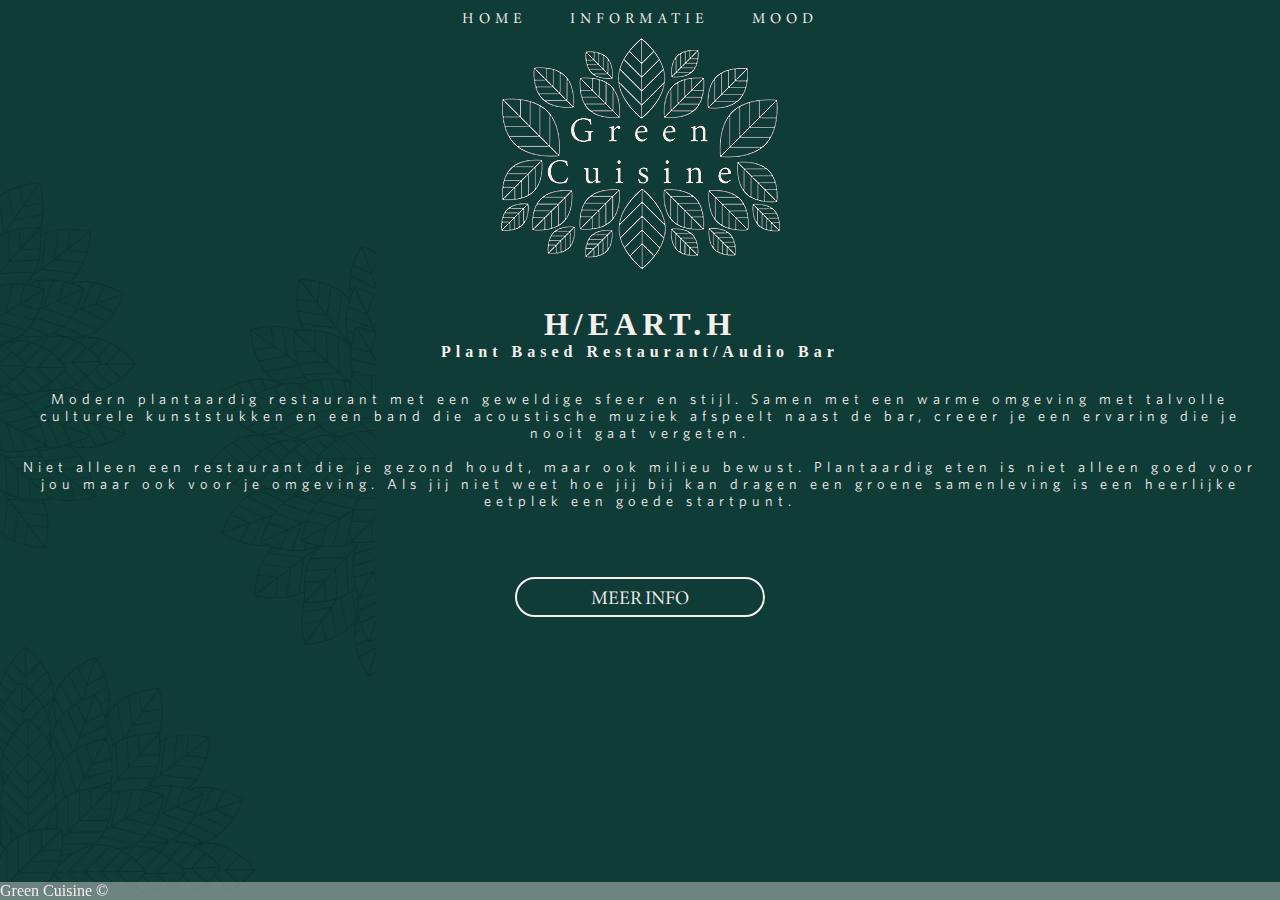
==== index.html @ 1d4a8eee "commit initial" ====
<!DOCTYPE html>
<html>
    <head>
        <meta charset="UTF-8">
        <meta name="viewport" content="width=device-width, initial-scale=1.0">
        <meta name = "keywords" content = "HVA" />
		<meta name = "description" content = "Dit is het project voor de groene stad" />
        <link rel="stylesheet" href="style.css">
        <link rel="icon" type="image/x-icon" href="img/logoavicon-32x32.png">
        <title>Green Cuisine</title>
    </head>
    <body>
        <img src="assets/img/iphone-background.png" alt="background" class="backimg">
        <header>
            <nav class="navbar">
                <ul class="nav-links">
                        <li><a href="index.html">HOME</a></li>
                        <li><a href="informatie.html">INFORMATIE</a></li>
                        <li><a href="mood.html">MOOD</a></li>
                </ul>
              </nav>
        </header>
        <main>
            <section class="logo"><img src="assets/img/logo-green-cuisine-03.png" alt="Green Cuisine logo"></section>
            <article>
                <h1>H/EART.H</h1>
                <h4>Plant Based Restaurant/Audio Bar</h4>
                <p>
                    Modern plantaardig restaurant met een geweldige sfeer en stijl. 
                    Samen met een warme omgeving met talvolle culturele kunststukken 
                    en een band die acoustische muziek afspeelt naast de bar, 
                    creeer je een ervaring die je nooit gaat vergeten.
                    <br><br>
                    Niet alleen een restaurant die je gezond houdt,
                    maar ook milieu bewust. Plantaardig eten is niet alleen goed voor jou
                    maar ook voor je omgeving. Als jij niet weet hoe jij bij kan dragen een
                    groene samenleving is een heerlijke eetplek een goede startpunt.
                </p>
            </article>
            <a href="informatie.html" class="infoButton">
                <button>MEER INFO</button>
            </a>
        </main>
        <footer>
            Green Cuisine &#169;
        </footer>
    </body>
</html>
---- style.css ----
@media only screen and (min-width: 375px) and (min-height: 812px)
{ 

      * {
        margin: 0;
        padding: 0;
        box-sizing: border-box;
      }
      @font-face {
        font-family: minionVariableConcept;
        src: url(assets/fonts/Minion\ Variable\ Concept.otf);
      }
      @font-face {
        font-family: whitneyBook;
        src: url(assets/fonts/whitneybook.otf);
      }
      body {
        display: flex;
        flex-direction: column;
        min-height: 100vh;
        margin: 0;
        background-color: #0F3C37;
      }
      
      a {
        text-decoration: none;
      }
      
      li {
        list-style: none;
      }
      /* navigatie */
      .navbar {
        font-family: minionVariableConcept;
        display: flex;
        align-items: center;
        justify-content: space-around;
        padding: 2px;
      }
      .nav-links a {
        color: #F5EFED;
        letter-spacing: 5px;
      }
      .nav-links {
        display: flex;
        gap: 1em;
        font-size: 15px;
      }
      .nav-links li {
        padding: 5px 14px;
        align-self: center;
      }
      /* logo */
      .logo{
        display: flex;
        justify-content: center;
        align-items: center;
      }
      /* background */
      .backimg{
        position: absolute;
        z-index: -1;
        top: 80px;
      }
      /* main */
      main{
        display: flex;
        flex-direction: column;
        align-items: center;
      }
      /* tekst */
      article{
        color: #F5EFED;
        letter-spacing: 5px;
        text-align: center;
        position: relative;
        top: 2em;
      }
      p{
        font-family: whitneyBook;
        position: relative;
        top: 2em;
        font-size: .9em;
        margin-left: 1em;
        margin-right: 1em;
        padding-bottom: 2em;
      }
      /* button */
      .infoButton{
        display: flex;
        text-decoration: none;
        position: relative;
        bottom: -100px;
      }
      .infoButton button{
        font-family: minionVariableConcept;
        cursor: pointer; 
        border: 2px solid #F5EFED; 
        border-radius: 25px;
        background-color: transparent; 
        height: 40px; 
        width: 250px; 
        color: #F5EFED; 
        font-size: 1.2em; 
      }
      .infoButton button:focus{
        color: #0F3C37;
        background-color: #F5EFED;
      }
      /* footer */
      footer{
        position: fixed;
        bottom: 0;
        width: 100%;
        color: #F5EFED;
        background: rgba(204, 204, 204, 0.5);
      }

}
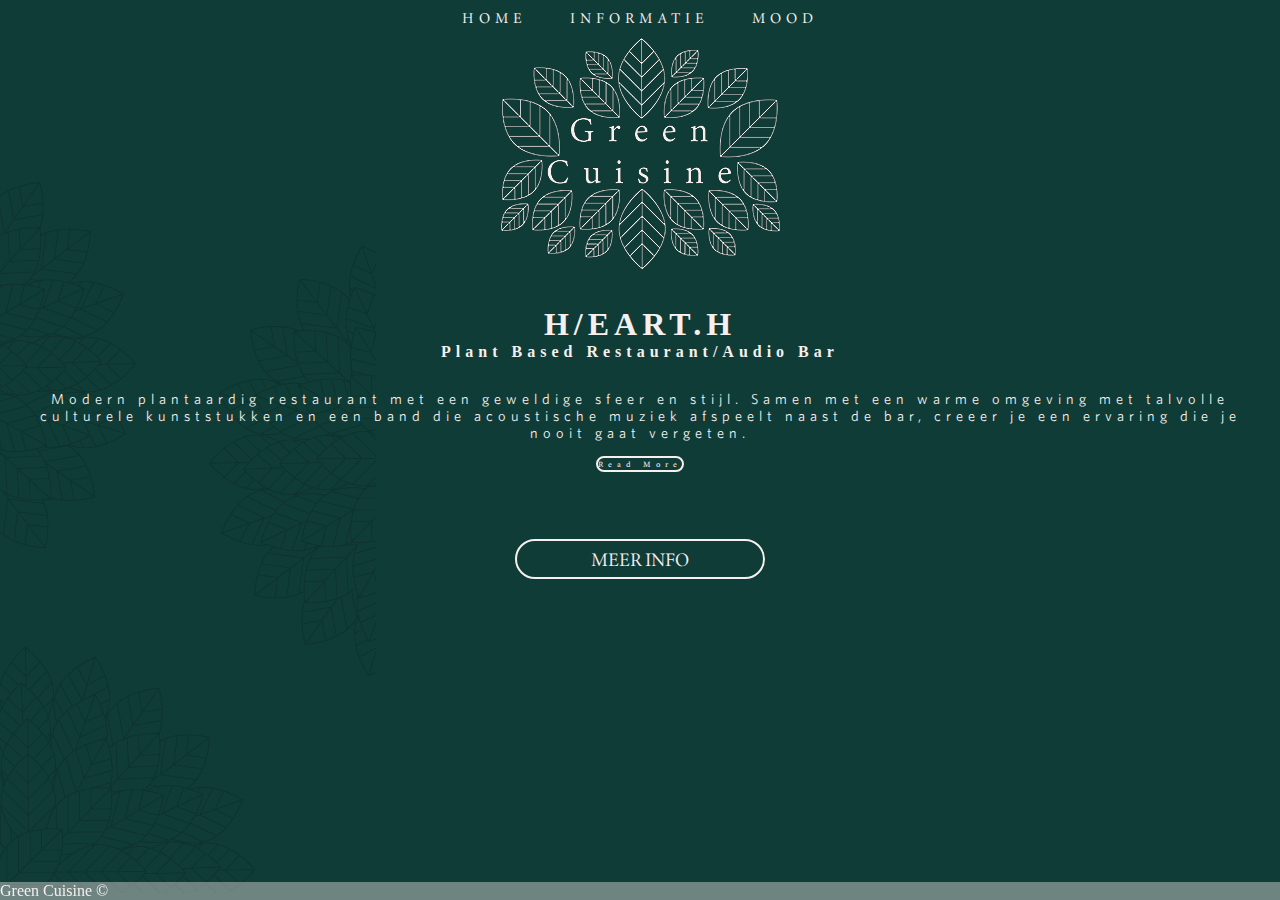
==== commit 2909c300: "commit" ====
--- a/index.html
+++ b/index.html
@@ -25,17 +25,21 @@
             <article>
                 <h1>H/EART.H</h1>
                 <h4>Plant Based Restaurant/Audio Bar</h4>
-                <p>
+            <section class="paragraph">
+                <p class="mainText">
                     Modern plantaardig restaurant met een geweldige sfeer en stijl. 
                     Samen met een warme omgeving met talvolle culturele kunststukken 
                     en een band die acoustische muziek afspeelt naast de bar, 
                     creeer je een ervaring die je nooit gaat vergeten.
-                    <br><br>
+                </p>
+                <p class="extraText">
                     Niet alleen een restaurant die je gezond houdt,
                     maar ook milieu bewust. Plantaardig eten is niet alleen goed voor jou
                     maar ook voor je omgeving. Als jij niet weet hoe jij bij kan dragen een
                     groene samenleving is een heerlijke eetplek een goede startpunt.
                 </p>
+                <input type="checkbox" id="btn" />
+                <label for="btn"></label>
             </article>
             <a href="informatie.html" class="infoButton">
                 <button>MEER INFO</button>
--- a/style.css
+++ b/style.css
@@ -83,7 +83,40 @@
         font-size: .9em;
         margin-left: 1em;
         margin-right: 1em;
-        padding-bottom: 2em;
+        padding-bottom: 1em;
+      }
+      .extraText{
+        display: none;
+      }      
+      input[type="checkbox"]{
+        height: 2em;
+        display: block;
+        appearance: none;
+      }
+      label{
+        position: relative;
+        font-family: minionVariableConcept;
+        cursor: pointer; 
+        border: 2px solid #F5EFED; 
+        border-radius: 25px;
+        background-color: transparent; 
+        height: 10px; 
+        width: 50px; 
+        color: #F5EFED; 
+        font-size: .5em; 
+      }
+      /* read more/less button */
+      label:before{
+        content: "Read More";
+      }
+      input[type="checkbox"]:checked ~ label:before{
+        content: "Read Less";
+      }
+      .extraText:has(~input[type="checkbox"]:checked){
+        display: inline;
+      }
+      .logo:has(~input[type="checkbox"]:checked){
+        display: none;
       }
       /* button */
       .infoButton{
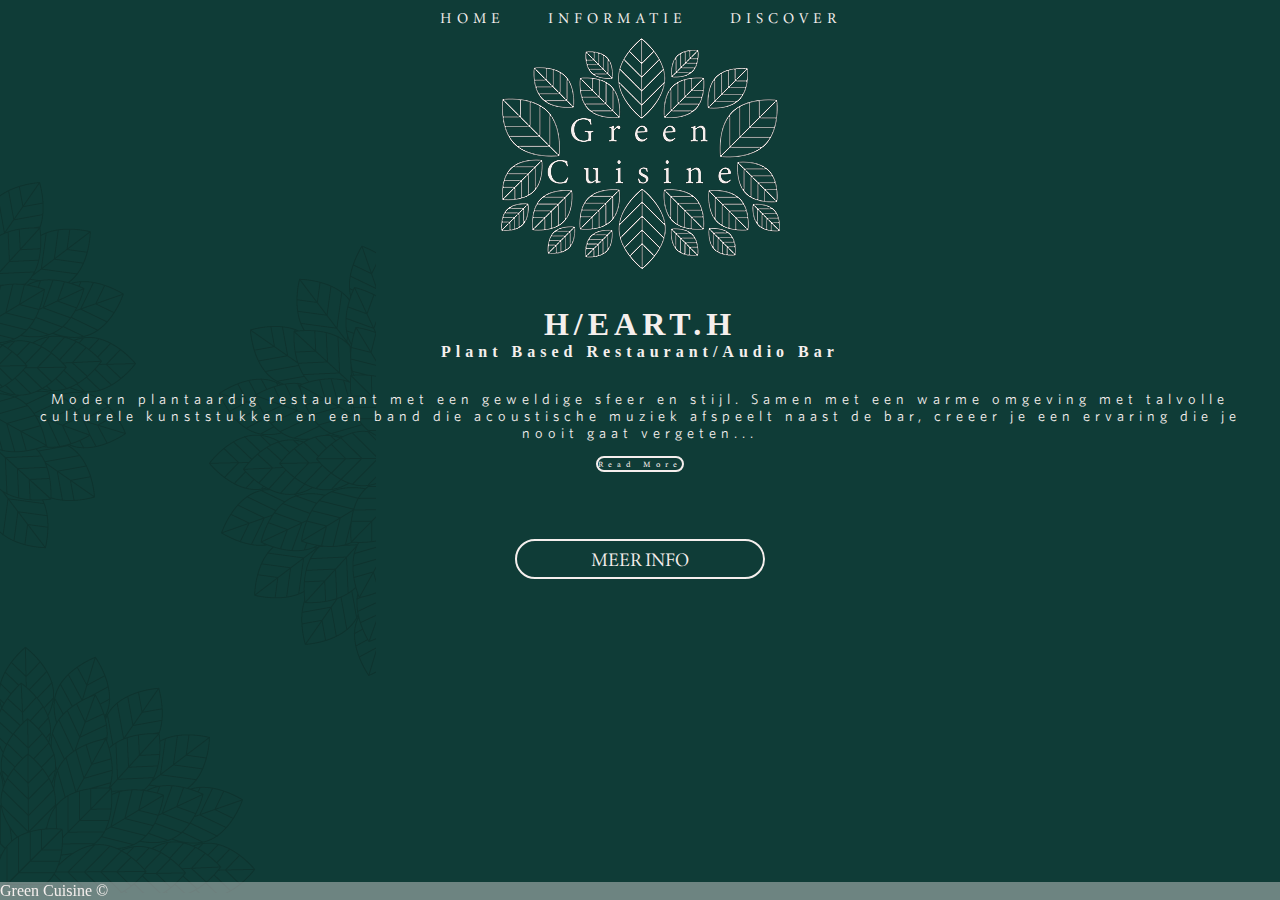
==== commit 7b643e50: "rename" ====
--- a/index.html
+++ b/index.html
@@ -16,7 +16,7 @@
                 <ul class="nav-links">
                         <li><a href="index.html">HOME</a></li>
                         <li><a href="informatie.html">INFORMATIE</a></li>
-                        <li><a href="mood.html">MOOD</a></li>
+                        <li><a href="discover.html">DISCOVER</a></li>
                 </ul>
               </nav>
         </header>
@@ -30,7 +30,7 @@
                     Modern plantaardig restaurant met een geweldige sfeer en stijl. 
                     Samen met een warme omgeving met talvolle culturele kunststukken 
                     en een band die acoustische muziek afspeelt naast de bar, 
-                    creeer je een ervaring die je nooit gaat vergeten.
+                    creeer je een ervaring die je nooit gaat vergeten...
                 </p>
                 <p class="extraText">
                     Niet alleen een restaurant die je gezond houdt,
--- a/style.css
+++ b/style.css
@@ -76,17 +76,21 @@
         position: relative;
         top: 2em;
       }
+      .paragraph{
+        margin-left: 1em;
+        margin-right: 1em;
+      }
       p{
         font-family: whitneyBook;
         position: relative;
         top: 2em;
         font-size: .9em;
-        margin-left: 1em;
-        margin-right: 1em;
         padding-bottom: 1em;
       }
       .extraText{
         display: none;
+        margin-left: 1em;
+        margin-right: 1em;
       }      
       input[type="checkbox"]{
         height: 2em;
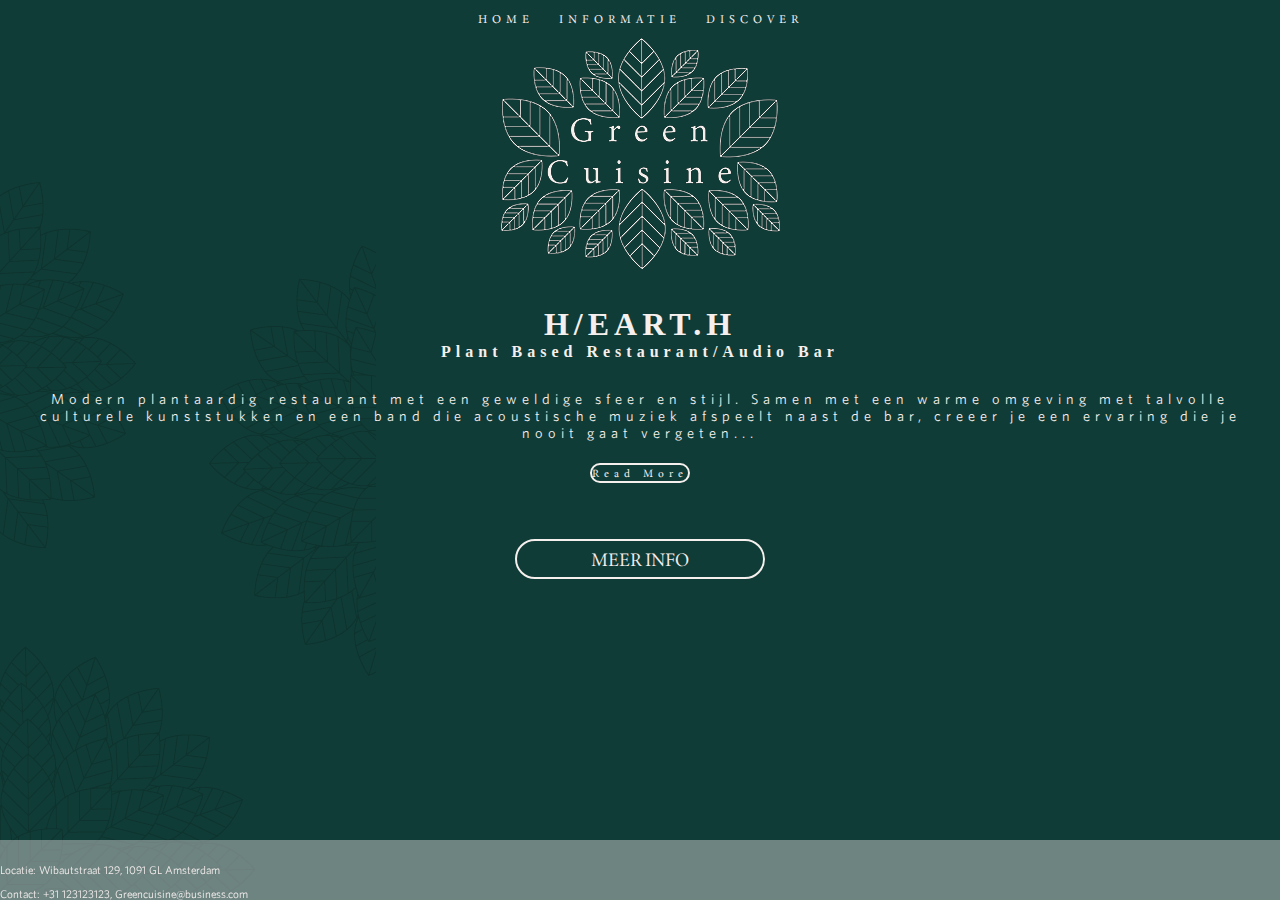
==== commit 23604e87: "final" ====
--- a/index.html
+++ b/index.html
@@ -25,7 +25,6 @@
             <article>
                 <h1>H/EART.H</h1>
                 <h4>Plant Based Restaurant/Audio Bar</h4>
-            <section class="paragraph">
                 <p class="mainText">
                     Modern plantaardig restaurant met een geweldige sfeer en stijl. 
                     Samen met een warme omgeving met talvolle culturele kunststukken 
@@ -41,12 +40,12 @@
                 <input type="checkbox" id="btn" />
                 <label for="btn"></label>
             </article>
-            <a href="informatie.html" class="infoButton">
-                <button>MEER INFO</button>
-            </a>
-        </main>
+            <!-- geen oplossing kunnen vinden -->
+                <a href="informatie.html"><input type="submit" class="infoButton" value="MEER INFO" /></a>
+            </main>
         <footer>
-            Green Cuisine &#169;
+            <p>Locatie: Wibautstraat 129, 1091 GL Amsterdam</p>
+            <p>Contact: +31 123123123, Greencuisine@business.com</p>
         </footer>
     </body>
 </html>--- a/style.css
+++ b/style.css
@@ -40,6 +40,7 @@
       .nav-links a {
         color: #F5EFED;
         letter-spacing: 5px;
+        font-size: .8em;
       }
       .nav-links {
         display: flex;
@@ -47,7 +48,7 @@
         font-size: 15px;
       }
       .nav-links li {
-        padding: 5px 14px;
+        padding: 5px 5px;
         align-self: center;
       }
       /* logo */
@@ -76,21 +77,19 @@
         position: relative;
         top: 2em;
       }
-      .paragraph{
+      .mainText, .extraText{
         margin-left: 1em;
         margin-right: 1em;
+        font-size: .9em;
       }
       p{
         font-family: whitneyBook;
         position: relative;
         top: 2em;
-        font-size: .9em;
         padding-bottom: 1em;
       }
       .extraText{
         display: none;
-        margin-left: 1em;
-        margin-right: 1em;
       }      
       input[type="checkbox"]{
         height: 2em;
@@ -99,15 +98,16 @@
       }
       label{
         position: relative;
+        top: 10px;
         font-family: minionVariableConcept;
         cursor: pointer; 
         border: 2px solid #F5EFED; 
         border-radius: 25px;
         background-color: transparent; 
-        height: 10px; 
-        width: 50px; 
+        height: 15px; 
+        width: 60px; 
         color: #F5EFED; 
-        font-size: .5em; 
+        font-size: .7em; 
       }
       /* read more/less button */
       label:before{
@@ -119,30 +119,197 @@
       .extraText:has(~input[type="checkbox"]:checked){
         display: inline;
       }
-      .logo:has(~input[type="checkbox"]:checked){
-        display: none;
-      }
-      /* button */
+      /* info button */
+      .infoButton a{
+        display: flex;
+        text-decoration: none;
+      }
       .infoButton{
-        display: flex;
-        text-decoration: none;
-        position: relative;
-        bottom: -100px;
-      }
-      .infoButton button{
         font-family: minionVariableConcept;
         cursor: pointer; 
         border: 2px solid #F5EFED; 
+        color: #F5EFED;
         border-radius: 25px;
         background-color: transparent; 
         height: 40px; 
         width: 250px; 
-        color: #F5EFED; 
         font-size: 1.2em; 
+        position: relative;
+        bottom: -100px;
       }
       .infoButton button:focus{
         color: #0F3C37;
         background-color: #F5EFED;
+      }
+      /* infopagina */
+      .infoText h4{
+        font-family: minionVariableConcept;
+        letter-spacing: 5px;
+      }
+      .infoText p{
+        font-size: .9em;
+        padding-left: 1em;
+        padding-right: 1em;
+      }
+      .infoLogo{
+        max-height: 300px;
+      }
+      .witscherm{
+        display: flex;
+        flex-direction: column;
+        color: #0F3C37;
+        background-color: #F5EFED;
+        justify-content: center;
+        align-items: center;
+        position: relative;
+        top: 100px;
+      }
+      .witscherm h4{
+        font-family: minionVariableConcept;
+        letter-spacing: 5px;
+        padding: 1em;
+      }
+      .witscherm h5{
+        font-family: whitneyBook;
+        font-size: large;
+        top: 1em;
+        padding-bottom: 1em;
+        letter-spacing: 5px;
+        text-align: center;
+        position: relative;
+        font-size: .9em;
+      }
+      .tijden{
+        display: flex;
+        flex-direction: column;
+        margin-bottom: 2em;
+        align-items: center;
+      }
+      .contact{
+        margin-bottom: 4em;
+      }
+      .map{
+        border: 2px solid #0F3C37;
+      }
+      .map iframe{
+        max-width: 330px;
+      }
+      /* discover page */
+      .discoverLogo{
+        width: 180px;
+      }
+      .discoverMain h4{
+        font-family: minionVariableConcept;
+        letter-spacing: 5px;
+        color: #F5EFED;
+      }
+      .discoverMain p{
+        color: #F5EFED;
+        font-family: whitneyBook;
+        font-size: .9em;
+        padding-left: 1em;
+        padding-right: 1em;
+        letter-spacing: 5px;
+        text-align: center;
+        position: relative;
+      }
+      i {
+        position: relative;
+        display: block;
+        width: 370px;
+        height: 250px;
+        overflow: hidden;
+        margin-top: 2em;
+      }
+      
+      .discoverMain i:before, i:after {
+        content: '⥪';
+        position: absolute;
+        top: 50%;
+        left: 1rem;
+        z-index: 2;
+        width: 2rem;
+        height: 2rem;
+        background: #F5EFED;
+        color: #0F3C37;
+        border-radius: 50%;
+        display: flex;
+        justify-content: center;
+        align-items: center;
+        pointer-events: none;
+      }
+      
+      .discoverMain i:after {
+        content: '⥭';
+        left: auto;
+        right: 1rem;
+      }
+      .discoverMain input {
+        appearance: none;
+        -ms-appearance: none;
+        -webkit-appearance: none;
+        display: block;
+        width: 100%;
+        height: 100%;
+        position: absolute;
+        top: 0;
+        left: 0;
+        background-repeat: no-repeat;
+        background-size: cover;
+        background-position: center;
+        transform: translateX(100%);
+        transition: transform ease-in-out 400ms;
+        z-index: 1;
+      }
+      
+      .discoverMain input:focus {
+        outline: none;
+      }
+      
+      .discoverMain input:after {
+        content: attr(title);
+        position: absolute;
+        top: 1rem;
+        left: 1rem;
+        background-color: rgba(0,0,0,0.4);
+        color: white;
+        padding: .5rem;
+        font-size: 1rem;
+      }
+      
+      .discoverMain input:not(checked):before {
+        content: '';
+        position: absolute;
+        width: 2rem;
+        height: 2rem;
+        top: 50%;
+        left: calc(-100% + 1rem);
+      }
+      
+      .discoverMain input:checked:before {
+        display: none;
+        left: 1rem;
+      }
+      
+      .discoverMain input:checked {
+        transform: translateX(0);
+        z-index: 0;
+        box-shadow: -5px 10px 20px -15px rgba(0,0,0,1);
+      }
+      
+      .discoverMain input:checked + input:before {
+        left: -3rem;
+      }
+      
+      .discoverMain input:checked + input ~ input:before {
+        display: none;
+      }
+      /* music player */
+      .musicEmbed{
+        margin-top: 1em;
+        padding-top: 1em;
+        border-top: 2px solid #F5EFED;
+        width: 350px;
       }
       /* footer */
       footer{
@@ -151,6 +318,8 @@
         width: 100%;
         color: #F5EFED;
         background: rgba(204, 204, 204, 0.5);
+        font-size: .7em;
+        padding-bottom: 1em;
       }
 
 }